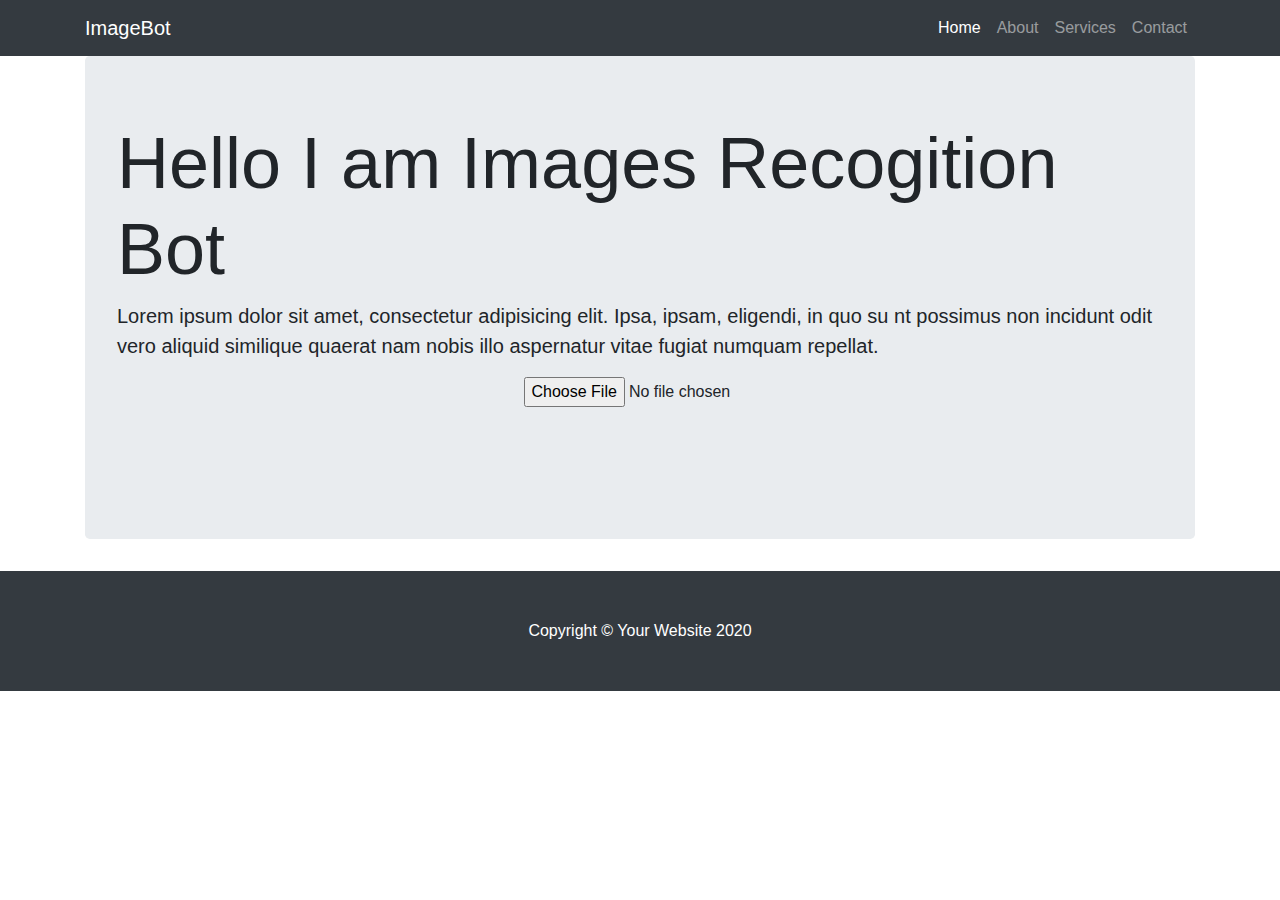
==== imageBot/index.html @ ce9d532f "Update week2" ====
<!DOCTYPE html>
<html lang="en">

<head>

  <meta charset="utf-8">
  <meta name="viewport" content="width=device-width, initial-scale=1, shrink-to-fit=no">
  <meta name="description" content="">
  <meta name="author" content="">

  <title>Images Recogition Bot</title>

  <!-- Bootstrap core CSS -->
  <link href="vendor/bootstrap/css/bootstrap.min.css" rel="stylesheet">

  <!-- Custom styles for this template -->
  <link href="css/heroic-features.css" rel="stylesheet">

</head>

<body>

  <!-- Navigation -->
  <nav class="navbar navbar-expand-lg navbar-dark bg-dark fixed-top">
    <div class="container">
      <a class="navbar-brand" href="#">ImageBot</a>
      <button class="navbar-toggler" type="button" data-toggle="collapse" data-target="#navbarResponsive" aria-controls="navbarResponsive" aria-expanded="false" aria-label="Toggle navigation">
        <span class="navbar-toggler-icon"></span>
      </button>
      <div class="collapse navbar-collapse" id="navbarResponsive">
        <ul class="navbar-nav ml-auto">
          <li class="nav-item active">
            <a class="nav-link" href="#">Home
              <span class="sr-only">(current)</span>
            </a>
          </li>
          <li class="nav-item">
            <a class="nav-link" href="#">About</a>
          </li>
          <li class="nav-item">
            <a class="nav-link" href="#">Services</a>
          </li>
          <li class="nav-item">
            <a class="nav-link" href="#">Contact</a>
          </li>
        </ul>
      </div>
    </div>
  </nav>

  <!-- Page Content -->
  <div class="container">

    <!-- Jumbotron Header -->
    <header class="jumbotron">
      <h1 class="display-3">Hello I am Images Recogition Bot</h1>
      <p class="lead">Lorem ipsum dolor sit amet, consectetur adipisicing elit. Ipsa, ipsam, eligendi, in quo su  nt possimus non incidunt odit vero aliquid similique quaerat nam nobis illo aspernatur vitae fugiat numquam repellat.</p>
      <div class="container">
        <div class="row">
          <div class="col header-content">
            <input type='file' onchange="readURL(this);" class="margin-top-left"/>
								<br>
    							<img id="blah" src="#" alt="your image" class="margin-top-left none"/>
								<br>
								<button id="start-button" class="btn btn-primary btn-lg margin-top-left none" type='button' onclick='go()'>Start</button>
								<br>
    							<!-- <div id='webcam-container'></div> -->
    							<div id='label1-container'></div>
          </div>
          <div class="col sub none">
            <ul class="list-group">
              <li class="list-group-item">
                <h3>Vietnamese</h3>
                <h5>Vietnam</h5>
              </li>
              <li class="list-group-item">
                <h3>Japanese</h3>
                <h5>nihongo</h5>
              </li>
             
            </ul>
          </div>
        </div>
      
    </header>

    <!-- Page Features -->
    <div class="row text-center none">

      <div class="col-lg-3 col-md-6 mb-4">
        <div class="card h-100">
          <img class="card-img-top" src="http://placehold.it/500x325" alt="">
          <div class="card-body">
            <h4 class="card-title">Card title</h4>
            <p class="card-text">Lorem ipsum dolor sit amet, consectetur adipisicing elit. Sapiente esse necessitatibus neque.</p>
          </div>
          <div class="card-footer">
            <a href="#" class="btn btn-primary">Find Out More!</a>
          </div>
        </div>
      </div>

      <div class="col-lg-3 col-md-6 mb-4">
        <div class="card h-100">
          <img class="card-img-top" src="http://placehold.it/500x325" alt="">
          <div class="card-body">
            <h4 class="card-title">Card title</h4>
            <p class="card-text">Lorem ipsum dolor sit amet, consectetur adipisicing elit. Explicabo magni sapiente, tempore debitis beatae culpa natus architecto.</p>
          </div>
          <div class="card-footer">
            <a href="#" class="btn btn-primary">Find Out More!</a>
          </div>
        </div>
      </div>

      <div class="col-lg-3 col-md-6 mb-4">
        <div class="card h-100">
          <img class="card-img-top" src="http://placehold.it/500x325" alt="">
          <div class="card-body">
            <h4 class="card-title">Card title</h4>
            <p class="card-text">Lorem ipsum dolor sit amet, consectetur adipisicing elit. Sapiente esse necessitatibus neque.</p>
          </div>
          <div class="card-footer">
            <a href="#" class="btn btn-primary">Find Out More!</a>
          </div>
        </div>
      </div>

      <div class="col-lg-3 col-md-6 mb-4">
        <div class="card h-100">
          <img class="card-img-top" src="http://placehold.it/500x325" alt="">
          <div class="card-body">
            <h4 class="card-title">Card title</h4>
            <p class="card-text">Lorem ipsum dolor sit amet, consectetur adipisicing elit. Explicabo magni sapiente, tempore debitis beatae culpa natus architecto.</p>
          </div>
          <div class="card-footer">
            <a href="#" class="btn btn-primary">Find Out More!</a>
          </div>
        </div>
      </div>

    </div>
    <!-- /.row -->

  </div>
  <!-- /.container -->

  <!-- Footer -->
  <footer class="py-5 bg-dark">
    <div class="container">
      <p class="m-0 text-center text-white">Copyright &copy; Your Website 2020</p>
    </div>
    <!-- /.container -->
  </footer>

  <!-- Bootstrap core JavaScript -->
  <script src="vendor/jquery/jquery.min.js"></script>
  <script src="vendor/bootstrap/js/bootstrap.bundle.min.js"></script>
  <script src="https://use.fontawesome.com/97a7f2132a.js"></script>
	<script src="https://cdn.rawgit.com/mattdiamond/Recorderjs/08e7abd9/dist/recorder.js"></script>
	<script src="https://cdn.jsdelivr.net/npm/@tensorflow/tfjs@1.3.1/dist/tf.min.js"></script>
  <script src="https://cdn.jsdelivr.net/npm/@teachablemachine/image@0.8.3/dist/teachablemachine-image.min.js"></script>
	<script src="js/app.js"></script>
</body>

</html>
---- imageBot/css/heroic-features.css ----
/*!
 * Start Bootstrap - Heroic Features (https://startbootstrap.com/template/heroic-features)
 * Copyright 2013-2020 Start Bootstrap
 * Licensed under MIT (https://github.com/StartBootstrap/startbootstrap-heroic-features/blob/master/LICENSE)
 */
body {
  padding-top: 56px;
}
.margin-top-left{
  margin-bottom: 20px;
  margin-left: 70px;
}
.none{
  display: none;
}
.header-content{
  text-align: center;
}
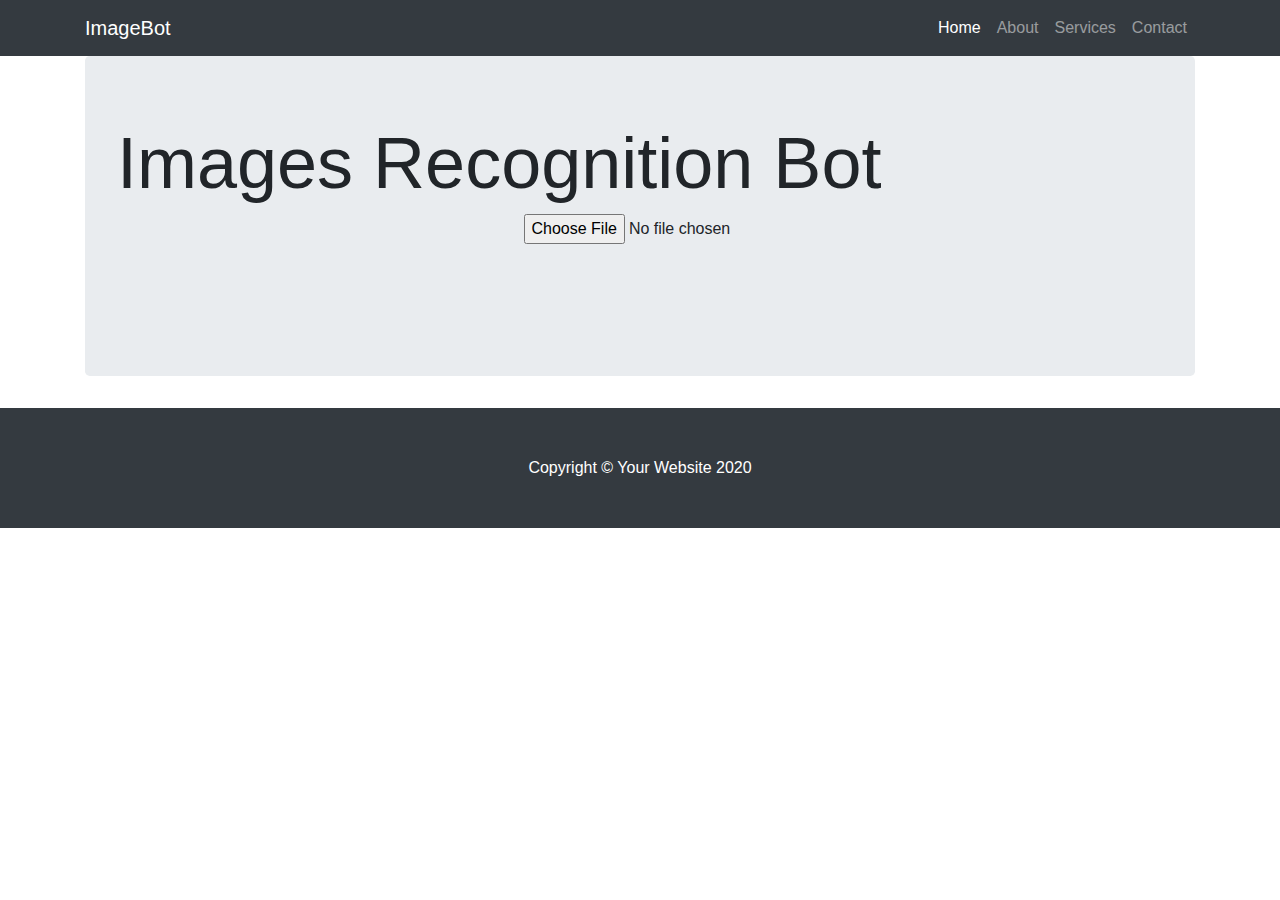
==== commit b9bd670f: "add API & show-images" ====
--- a/imageBot/index.html
+++ b/imageBot/index.html
@@ -7,8 +7,9 @@
   <meta name="viewport" content="width=device-width, initial-scale=1, shrink-to-fit=no">
   <meta name="description" content="">
   <meta name="author" content="">
+  <script src="https://ajax.googleapis.com/ajax/libs/jquery/3.5.1/jquery.min.js"></script>
 
-  <title>Images Recogition Bot</title>
+  <title>Images Recognition Bot</title>
 
   <!-- Bootstrap core CSS -->
   <link href="vendor/bootstrap/css/bootstrap.min.css" rel="stylesheet">
@@ -53,8 +54,7 @@
 
     <!-- Jumbotron Header -->
     <header class="jumbotron">
-      <h1 class="display-3">Hello I am Images Recogition Bot</h1>
-      <p class="lead">Lorem ipsum dolor sit amet, consectetur adipisicing elit. Ipsa, ipsam, eligendi, in quo su  nt possimus non incidunt odit vero aliquid similique quaerat nam nobis illo aspernatur vitae fugiat numquam repellat.</p>
+      <h1 class="display-3">Images Recognition Bot</h1>
       <div class="container">
         <div class="row">
           <div class="col header-content">
@@ -62,7 +62,7 @@
 								<br>
     							<img id="blah" src="#" alt="your image" class="margin-top-left none"/>
 								<br>
-								<button id="start-button" class="btn btn-primary btn-lg margin-top-left none" type='button' onclick='go()'>Start</button>
+								<button id="start-button" class="btn btn-primary btn-lg margin-top-left none" type='button' onclick='start()'>Start</button>
 								<br>
     							<!-- <div id='webcam-container'></div> -->
     							<div id='label1-container'></div>
@@ -71,11 +71,12 @@
             <ul class="list-group">
               <li class="list-group-item">
                 <h3>Vietnamese</h3>
-                <h5>Vietnam</h5>
+                <input type="text" readonly class="form-control-plaintext" id="vietnameseResult" value="...">
+
               </li>
               <li class="list-group-item">
                 <h3>Japanese</h3>
-                <h5>nihongo</h5>
+                <input type="text" readonly class="form-control-plaintext" id="japaneseResult" value="...">
               </li>
              
             </ul>
@@ -84,76 +85,40 @@
       
     </header>
 
-    <!-- Page Features -->
-    <div class="row text-center none">
+    <div id="listImages" class="row text-center none">
 
       <div class="col-lg-3 col-md-6 mb-4">
         <div class="card h-100">
           <img class="card-img-top" src="http://placehold.it/500x325" alt="">
-          <div class="card-body">
-            <h4 class="card-title">Card title</h4>
-            <p class="card-text">Lorem ipsum dolor sit amet, consectetur adipisicing elit. Sapiente esse necessitatibus neque.</p>
-          </div>
-          <div class="card-footer">
-            <a href="#" class="btn btn-primary">Find Out More!</a>
-          </div>
         </div>
       </div>
 
       <div class="col-lg-3 col-md-6 mb-4">
         <div class="card h-100">
           <img class="card-img-top" src="http://placehold.it/500x325" alt="">
-          <div class="card-body">
-            <h4 class="card-title">Card title</h4>
-            <p class="card-text">Lorem ipsum dolor sit amet, consectetur adipisicing elit. Explicabo magni sapiente, tempore debitis beatae culpa natus architecto.</p>
-          </div>
-          <div class="card-footer">
-            <a href="#" class="btn btn-primary">Find Out More!</a>
-          </div>
         </div>
       </div>
 
       <div class="col-lg-3 col-md-6 mb-4">
         <div class="card h-100">
           <img class="card-img-top" src="http://placehold.it/500x325" alt="">
-          <div class="card-body">
-            <h4 class="card-title">Card title</h4>
-            <p class="card-text">Lorem ipsum dolor sit amet, consectetur adipisicing elit. Sapiente esse necessitatibus neque.</p>
-          </div>
-          <div class="card-footer">
-            <a href="#" class="btn btn-primary">Find Out More!</a>
-          </div>
         </div>
       </div>
 
       <div class="col-lg-3 col-md-6 mb-4">
         <div class="card h-100">
           <img class="card-img-top" src="http://placehold.it/500x325" alt="">
-          <div class="card-body">
-            <h4 class="card-title">Card title</h4>
-            <p class="card-text">Lorem ipsum dolor sit amet, consectetur adipisicing elit. Explicabo magni sapiente, tempore debitis beatae culpa natus architecto.</p>
-          </div>
-          <div class="card-footer">
-            <a href="#" class="btn btn-primary">Find Out More!</a>
-          </div>
         </div>
       </div>
 
     </div>
-    <!-- /.row -->
-
   </div>
-  <!-- /.container -->
-
-  <!-- Footer -->
   <footer class="py-5 bg-dark">
     <div class="container">
       <p class="m-0 text-center text-white">Copyright &copy; Your Website 2020</p>
     </div>
-    <!-- /.container -->
   </footer>
 
-  <!-- Bootstrap core JavaScript -->
   <script src="vendor/jquery/jquery.min.js"></script>
   <script src="vendor/bootstrap/js/bootstrap.bundle.min.js"></script>
   <script src="https://use.fontawesome.com/97a7f2132a.js"></script>
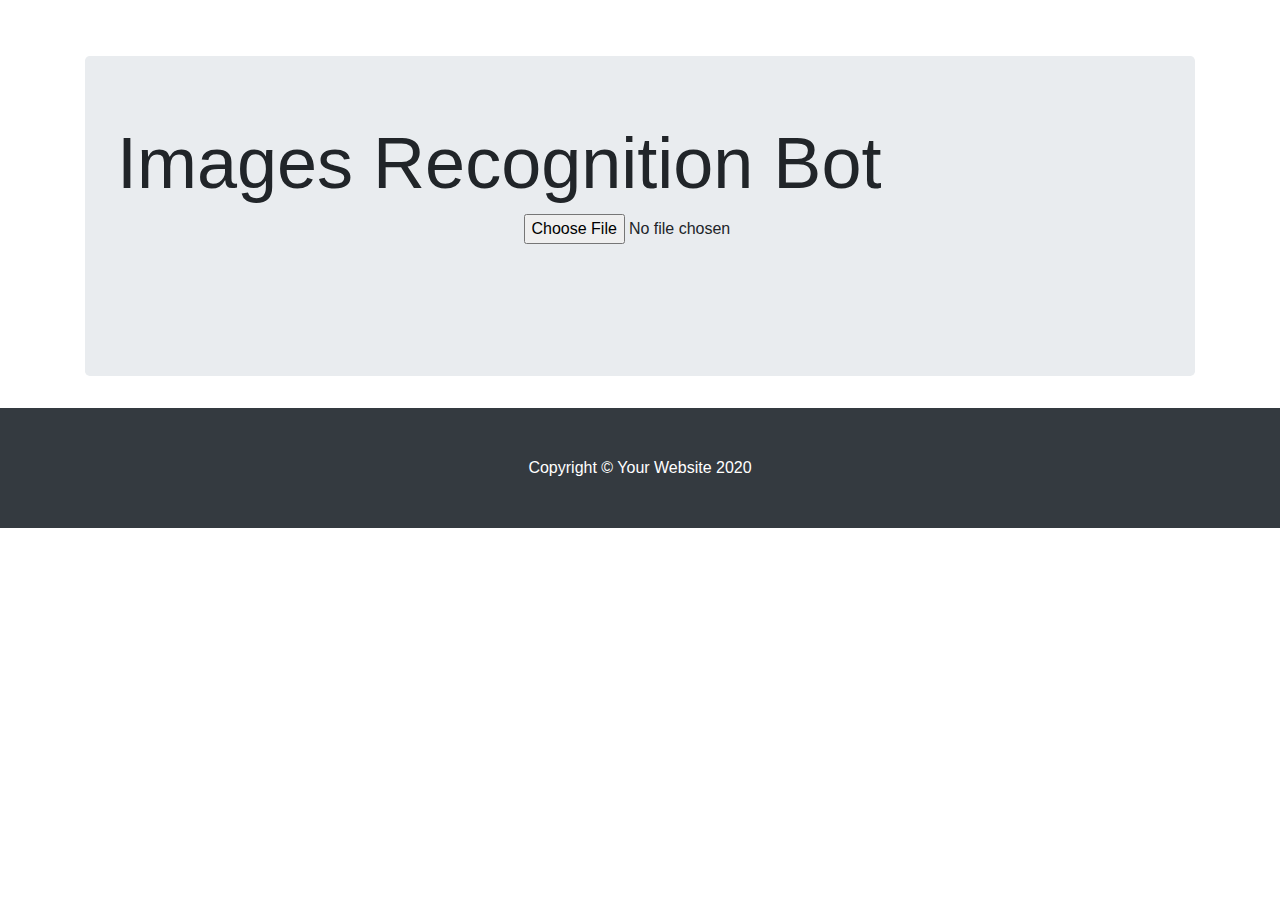
==== commit a025f082: "add restaurant" ====
--- a/imageBot/index.html
+++ b/imageBot/index.html
@@ -21,35 +21,6 @@
 
 <body>
 
-  <!-- Navigation -->
-  <nav class="navbar navbar-expand-lg navbar-dark bg-dark fixed-top">
-    <div class="container">
-      <a class="navbar-brand" href="#">ImageBot</a>
-      <button class="navbar-toggler" type="button" data-toggle="collapse" data-target="#navbarResponsive" aria-controls="navbarResponsive" aria-expanded="false" aria-label="Toggle navigation">
-        <span class="navbar-toggler-icon"></span>
-      </button>
-      <div class="collapse navbar-collapse" id="navbarResponsive">
-        <ul class="navbar-nav ml-auto">
-          <li class="nav-item active">
-            <a class="nav-link" href="#">Home
-              <span class="sr-only">(current)</span>
-            </a>
-          </li>
-          <li class="nav-item">
-            <a class="nav-link" href="#">About</a>
-          </li>
-          <li class="nav-item">
-            <a class="nav-link" href="#">Services</a>
-          </li>
-          <li class="nav-item">
-            <a class="nav-link" href="#">Contact</a>
-          </li>
-        </ul>
-      </div>
-    </div>
-  </nav>
-
-  <!-- Page Content -->
   <div class="container">
 
     <!-- Jumbotron Header -->
